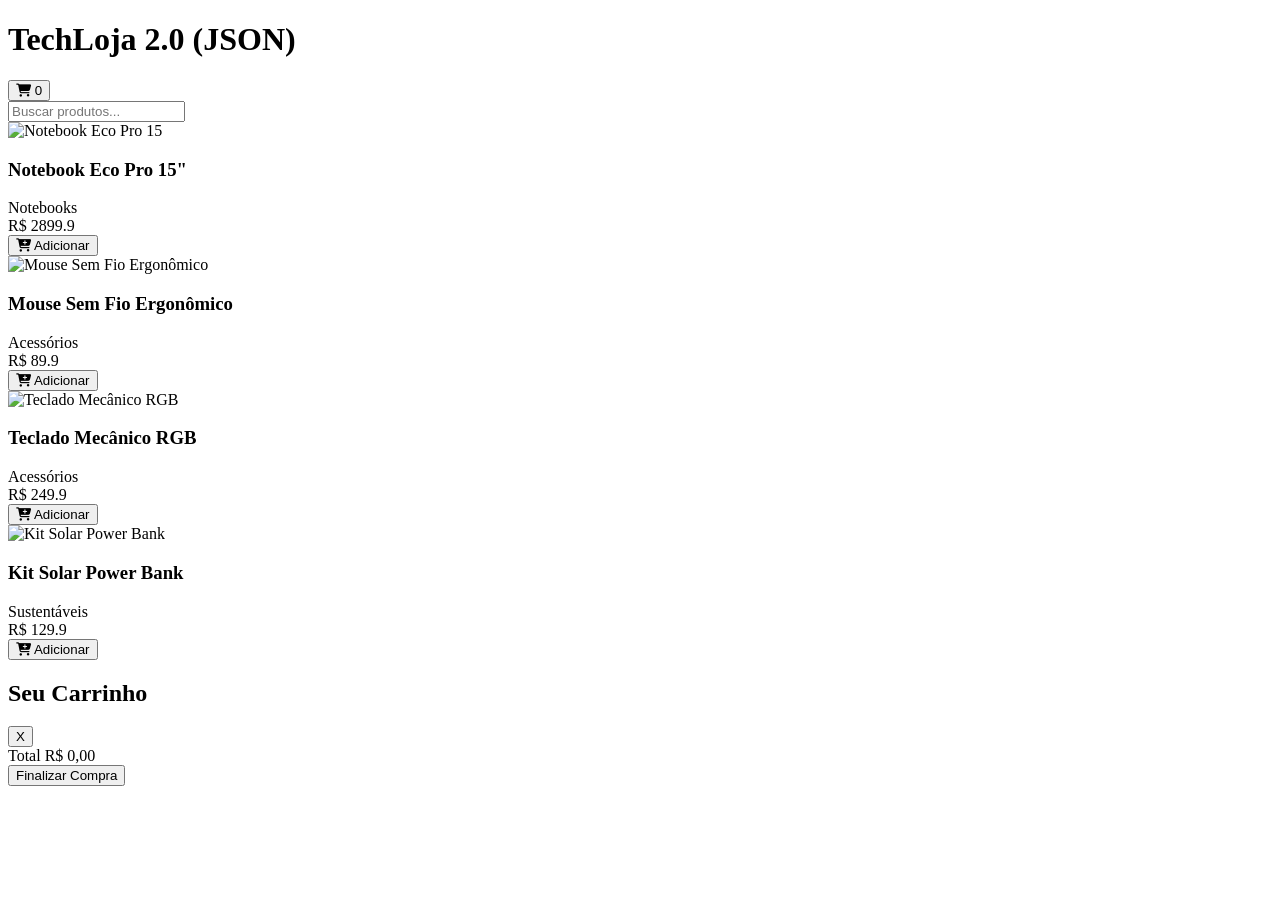
==== techloja_json/index.html @ a7b76302 "18/06/2026 - Primeira versão do código" ====
<!DOCTYPE html>
<html lang="pt-BR">
<head>
    <meta charset="UTF-8">
    <meta name="viewport" content="width=device-width, initial-scale=1.0">
    <title>TechLoja 2.0 (JSON)</title>
    <script src="https://cdn.tailwindcss.com"></script>

    <link rel="stylesheet" href="https://cdnjs.cloudflare.com/ajax/libs/font-awesome/6.5.1/css/all.min.css">
    <link rel="stylesheet" href="style.css">
</head>
<body class="bg-slate-50">

    <header class="bg-white shadow-sm">
        <div class="max-w-6xl mx-auto px-6 py-5 flex justify-between items-center">
            <h1 class="text-3xl font-bold text-blue-600">
                TechLoja <span class="text-emerald-500">2.0</span>
                <span class="text-xs align-super text-slate-400">(JSON)</span>
            </h1>

            <button onclick="mostrarCarrinho()" class="flex items-center gap-2 text-xl hover:text-blue-600">
                <i class="fas fa-solid fa-shopping-cart"></i>
                <span id="contador-carrinho" class="bg-red-500 text-white text-xs rounded-full w-5 h-5 flex items-center justify-center">0</span>
            </button>
        </div>
    </header>

    <main class="max-w-6xl mx-auto px-6 py-8">
        <input
            id="busca"
            type="text"
            placeholder="Buscar produtos..."
            class="w-full p-4 border rounded-3xl mb-8 focus:outline-none focus:border-blue-500"
            onkeyup="filtrarProdutos()">

        <div id="product-grid" class="grid grid-cols-1 md:grid-cols-3 lg:grid-cols-4 gap-6">
            <!-- Produtos carregados via JS -->
        </div>
    </main>

    <!-- Modal Carrinho (simplificado) -->
    <div
        id="modal-carrinho"
        onclick="if (event.target.id === 'modal-carrinho') fecharCarrinho()"
        class="hidden fixed inset-0 bg-black/60 flex items-center justify-center z-50">
        <div
            onclick="event.stopImmediatePropagation()"
            class="bg-white rounded-3xl max-w-md w-full mx-4 max-h-[80vh] overflow-auto">
            <div class="p-6">
                <div class="flex justify-between items-center mb-4">
                    <h2 class="text-2xl font-semibold">Seu Carrinho</h2>
                    <button onclick="fecharCarrinho()" class="text-3xl leading-none">X</button>
                </div>

                <div id="carrinho-itens" class="space-y-4"></div>

                <div class="mt-6 pt-4 border-t">
                    <div class="flex justify-between font-bold text-xl">
                        <span>Total</span>
                        <span id="carrinho-total">R$ 0,00</span>
                    </div>

                    <button
                        onclick="finalizarCompra()"
                        class="mt-4 w-full bg-emerald-600 hover:bg-emerald-700 text-white py-4 rounded-3xl font-semibold">
                        Finalizar Compra
                    </button>
                </div>
            </div>
        </div>
    </div>

    <script src="script.js"></script>
</body>
</html>
---- techloja_json/style.css ----
.card {
    transition: all 0.3s cubic-bezier(0.4, 0, 0.2, 1);
}

.card:hover {
    transform: translateY(-8px);
    box-shadow: 0 20px 25px -5px rgb(0 0 0 / 0.1);
}
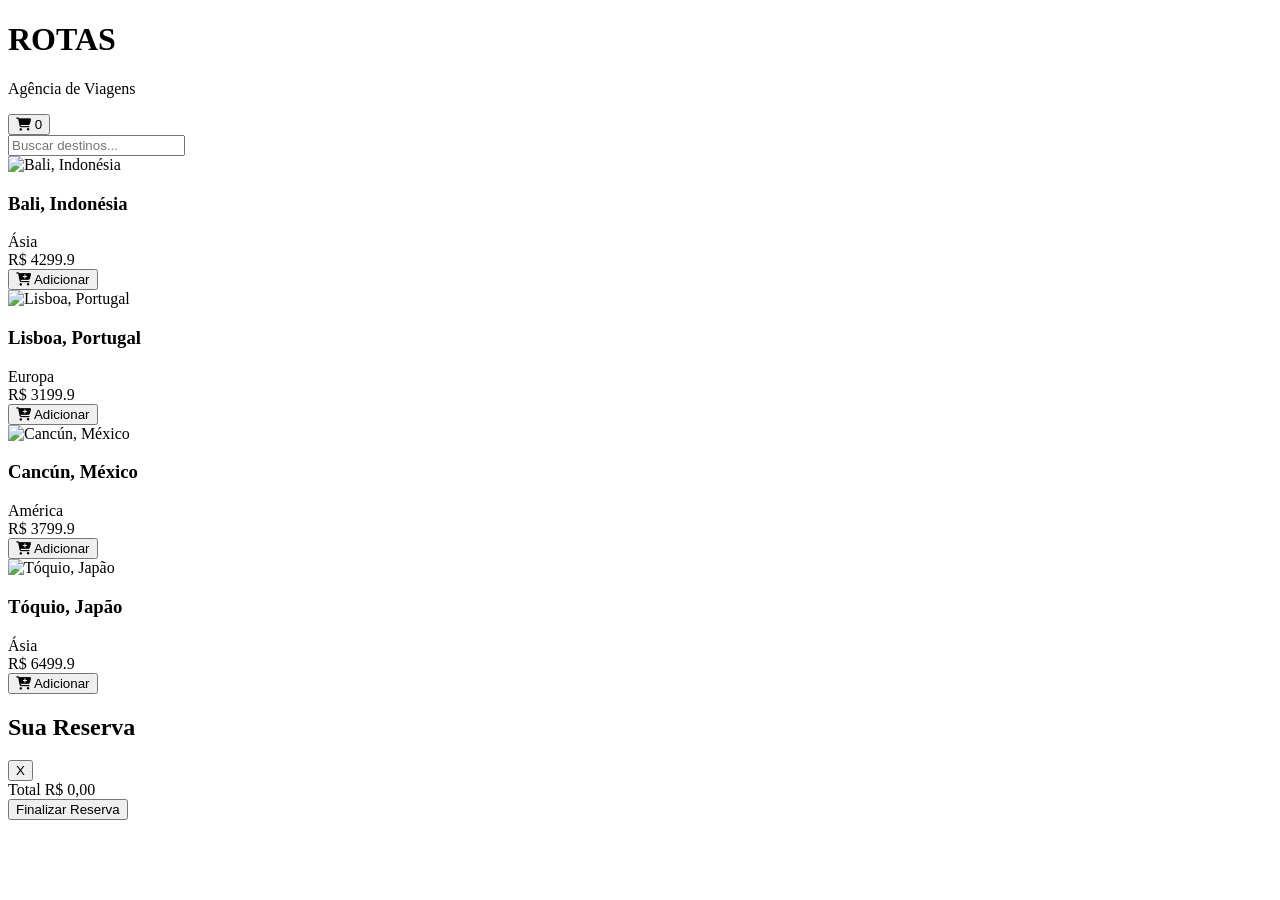
==== commit 8bf0073b: "19/06/2026 - Customização finalizada" ====
--- a/techloja_json/index.html
+++ b/techloja_json/index.html
@@ -3,24 +3,28 @@
 <head>
     <meta charset="UTF-8">
     <meta name="viewport" content="width=device-width, initial-scale=1.0">
-    <title>TechLoja 2.0 (JSON)</title>
+    <title>Rotas — Agência de Viagens</title>
     <script src="https://cdn.tailwindcss.com"></script>
 
     <link rel="stylesheet" href="https://cdnjs.cloudflare.com/ajax/libs/font-awesome/6.5.1/css/all.min.css">
     <link rel="stylesheet" href="style.css">
 </head>
-<body class="bg-slate-50">
+<body class="bg-[#f0f7f9] text-[#1a3a45]">
 
     <header class="bg-white shadow-sm">
         <div class="max-w-6xl mx-auto px-6 py-5 flex justify-between items-center">
-            <h1 class="text-3xl font-bold text-blue-600">
-                TechLoja <span class="text-emerald-500">2.0</span>
-                <span class="text-xs align-super text-slate-400">(JSON)</span>
-            </h1>
+            <div>
+                <h1 class="text-3xl font-bold text-[#0096a0]">
+                    ROTAS
+                </h1>
+                <p class="text-xs uppercase tracking-widest text-[#1a3a45]/60 mt-1">
+                    Agência de Viagens
+                </p>
+            </div>
 
-            <button onclick="mostrarCarrinho()" class="flex items-center gap-2 text-xl hover:text-blue-600">
+            <button onclick="mostrarCarrinho()" class="flex items-center gap-2 text-xl hover:text-[#0096a0]">
                 <i class="fas fa-solid fa-shopping-cart"></i>
-                <span id="contador-carrinho" class="bg-red-500 text-white text-xs rounded-full w-5 h-5 flex items-center justify-center">0</span>
+                <span id="contador-carrinho" class="bg-[#0096a0] text-white text-xs rounded-full w-5 h-5 flex items-center justify-center">0</span>
             </button>
         </div>
     </header>
@@ -29,12 +33,12 @@
         <input
             id="busca"
             type="text"
-            placeholder="Buscar produtos..."
-            class="w-full p-4 border rounded-3xl mb-8 focus:outline-none focus:border-blue-500"
+            placeholder="Buscar destinos..."
+            class="w-full p-4 border border-[#c8dfe6] bg-white text-[#1a3a45] placeholder-[#1a3a45]/40 rounded-3xl mb-8 focus:outline-none focus:border-[#0096a0]"
             onkeyup="filtrarProdutos()">
 
         <div id="product-grid" class="grid grid-cols-1 md:grid-cols-3 lg:grid-cols-4 gap-6">
-            <!-- Produtos carregados via JS -->
+            <!-- Destinos carregados via JS -->
         </div>
     </main>
 
@@ -48,13 +52,13 @@
             class="bg-white rounded-3xl max-w-md w-full mx-4 max-h-[80vh] overflow-auto">
             <div class="p-6">
                 <div class="flex justify-between items-center mb-4">
-                    <h2 class="text-2xl font-semibold">Seu Carrinho</h2>
-                    <button onclick="fecharCarrinho()" class="text-3xl leading-none">X</button>
+                    <h2 class="text-2xl font-semibold">Sua Reserva</h2>
+                    <button onclick="fecharCarrinho()" class="text-3xl leading-none hover:text-[#0096a0]">X</button>
                 </div>
 
                 <div id="carrinho-itens" class="space-y-4"></div>
 
-                <div class="mt-6 pt-4 border-t">
+                <div class="mt-6 pt-4 border-t border-[#c8dfe6]">
                     <div class="flex justify-between font-bold text-xl">
                         <span>Total</span>
                         <span id="carrinho-total">R$ 0,00</span>
@@ -62,8 +66,8 @@
 
                     <button
                         onclick="finalizarCompra()"
-                        class="mt-4 w-full bg-emerald-600 hover:bg-emerald-700 text-white py-4 rounded-3xl font-semibold">
-                        Finalizar Compra
+                        class="mt-4 w-full bg-[#0096a0] hover:bg-[#007a82] text-[#1a3a45] py-4 rounded-3xl font-semibold">
+                        Finalizar Reserva
                     </button>
                 </div>
             </div>
